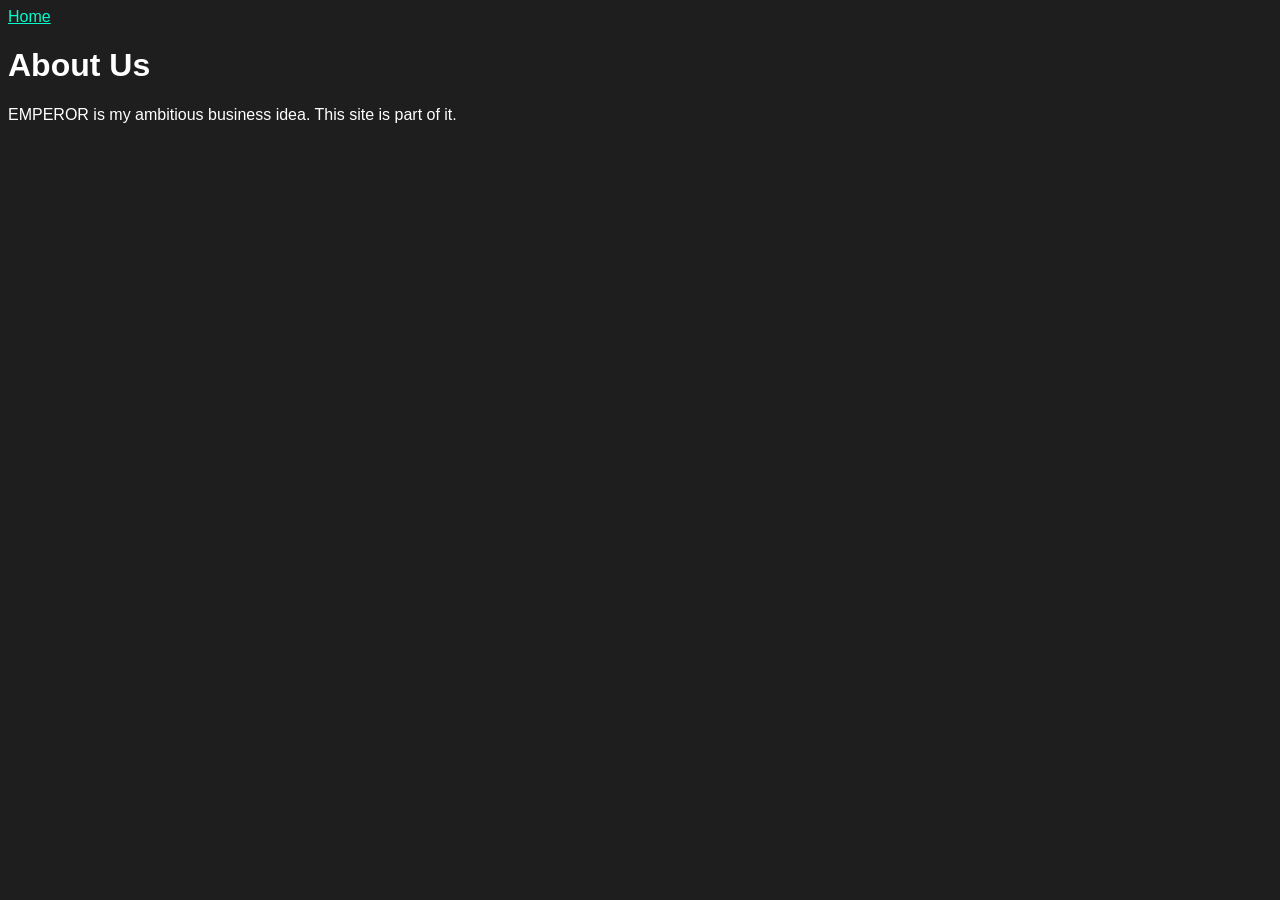
==== about.html @ 100faf95 "Add stylesheet link to about.html" ====
<html>
</html><title>ABOUT US</title>
<link rel="stylesheet" href="style.css">
<body>
  <head><p><a href="index.html">Home</a></p></head>
  <head><p><h1>About Us</h1></p></head>
  <p>EMPEROR is my ambitious business idea. This site is part of it.</p>
</body>
</html>
---- style.css ----
body {
    background-color: #1e1e1e; /* Changes background to dark gray */
    color: #ffffff;           /* Changes text color to white */
    font-family: Arial, sans-serif; /* Changes the typography */
}

a {
    color: #00ffcc;           /* Changes your links to a bright teal */
}
h1 {
    font-weight: 900; /* Sets the font weight to ultra-bold */
}
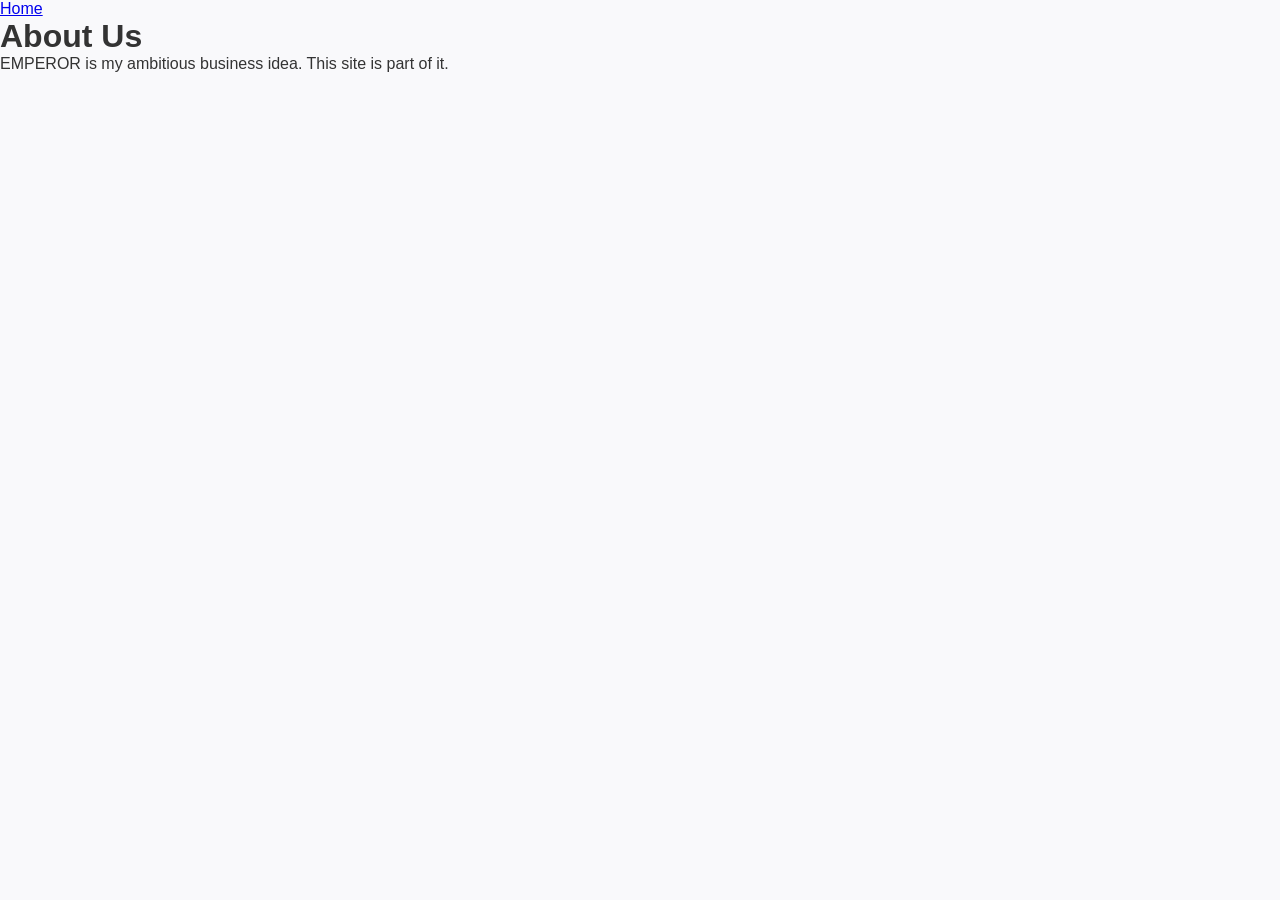
==== commit f2843a2c: "Update about.html" ====
--- a/about.html
+++ b/about.html
@@ -1,9 +1,14 @@
 <html>
 </html><title>ABOUT US</title>
-<link rel="stylesheet" href="style.css">
+<head>
+    <meta charset="UTF-8">
+    <meta name="viewport" content="width=device-width, initial-scale=1.0">
+    <title>EMPEROR | Online Bookstore</title>
+    <link rel="stylesheet" href="style.css">
+</head>
 <body>
   <head><p><a href="index.html">Home</a></p></head>
-  <head><p><h1>About Us</h1></p></head>
+  <p><h1>About Us</h1></p>
   <p>EMPEROR is my ambitious business idea. This site is part of it.</p>
 </body>
 </html>
--- a/style.css
+++ b/style.css
@@ -1,13 +1,162 @@
-body {
-    background-color: #1e1e1e; /* Changes background to dark gray */
-    color: #ffffff;           /* Changes text color to white */
-    font-family: Arial, sans-serif; /* Changes the typography */
-}
-
-a {
-    color: #00ffcc;           /* Changes your links to a bright teal */
-}
-h1 {
-    font-weight: 900; /* Sets the font weight to ultra-bold */
-}
-
+/* Base Resets and Fonts */
+* {
+    margin: 0;
+    padding: 0;
+    box-sizing: border-box;
+    font-family: 'Segoe UI', Tahoma, Geneva, Verdana, sans-serif;
+}
+
+body {
+    background-color: #f9f9fb;
+    color: #333;
+}
+
+/* Navigation Bar Styling */
+.navbar {
+    display: flex;
+    justify-content: space-between;
+    align-items: center;
+    background-color: #ffffff;
+    padding: 1.2rem 5%;
+    box-shadow: 0 2px 10px rgba(0, 0, 0, 0.05);
+    position: sticky;
+    top: 0;
+    z-index: 100;
+}
+
+.logo {
+    font-size: 1.5rem;
+    font-weight: bold;
+    color: #2c3e50;
+}
+
+.nav-links {
+    display: flex;
+    list-style: none;
+    gap: 2rem;
+}
+
+.nav-links a {
+    text-decoration: none;
+    color: #555;
+    font-weight: 500;
+    transition: color 0.3s ease;
+}
+
+.nav-links a:hover {
+    color: #3498db;
+}
+
+/* Main Container Layout */
+.store-container {
+    max-width: 1200px;
+    margin: 3rem auto;
+    padding: 0 2rem;
+}
+
+.store-container h1 {
+    margin-bottom: 2rem;
+    color: #2c3e50;
+    font-size: 2rem;
+}
+
+/* Responsive CSS Grid for Books */
+.book-grid {
+    display: grid;
+    grid-template-columns: repeat(auto-fill, minmax(220px, 1fr));
+    gap: 2.5rem;
+}
+
+/* Individual Book Card Layout */
+.book-card {
+    background-color: #ffffff;
+    border-radius: 8px;
+    overflow: hidden;
+    box-shadow: 0 4px 15px rgba(0, 0, 0, 0.05);
+    transition: transform 0.3s ease, box-shadow 0.3s ease;
+    display: flex;
+    flex-direction: column;
+}
+
+.book-card:hover {
+    transform: translateY(-5px);
+    box-shadow: 0 8px 25px rgba(0, 0, 0, 0.1);
+}
+
+/* Image Control to Ensure Consistent Cover Sizes */
+.image-wrapper {
+    width: 100%;
+    height: 300px;
+    overflow: hidden;
+    background-color: #eaeaea;
+}
+
+.image-wrapper img {
+    width: 100%;
+    height: 100%;
+    object-fit: cover; /* Forces cover image to fill frame without distorting */
+    transition: transform 0.3s ease;
+}
+
+.book-card:hover .image-wrapper img {
+    transform: scale(1.05);
+}
+
+/* Card Text Styling */
+.book-info {
+    padding: 1.2rem;
+    display: flex;
+    flex-direction: column;
+    flex-grow: 1;
+}
+
+.book-title {
+    font-size: 1.1rem;
+    color: #2c3e50;
+    margin-bottom: 0.3rem;
+    white-space: nowrap;
+    overflow: hidden;
+    text-overflow: ellipsis; /* Keeps long titles clean on one line */
+}
+
+.book-author {
+    font-size: 0.9rem;
+    color: #7f8c8d;
+    margin-bottom: 1.5rem;
+}
+
+/* Price & Button Layout Alignment */
+.book-footer {
+    display: flex;
+    justify-content: space-between;
+    align-items: center;
+    margin-top: auto; /* Pushes alignment neatly to bottom */
+}
+
+.book-price {
+    font-size: 1.2rem;
+    font-weight: bold;
+    color: #2e7d32;
+}
+
+.buy-btn {
+    background-color: #3498db;
+    color: white;
+    border: none;
+    padding: 0.5rem 1.2rem;
+    border-radius: 4px;
+    cursor: pointer;
+    font-weight: 500;
+    transition: background-color 0.2s ease;
+}
+
+.buy-btn:hover {
+    background-color: #2980b9;
+}
+
+.nav-links a.active {
+    color: #3498db;
+    font-weight: bold;
+    border-bottom: 2px solid #3498db;
+    padding-bottom: 4px;
+}
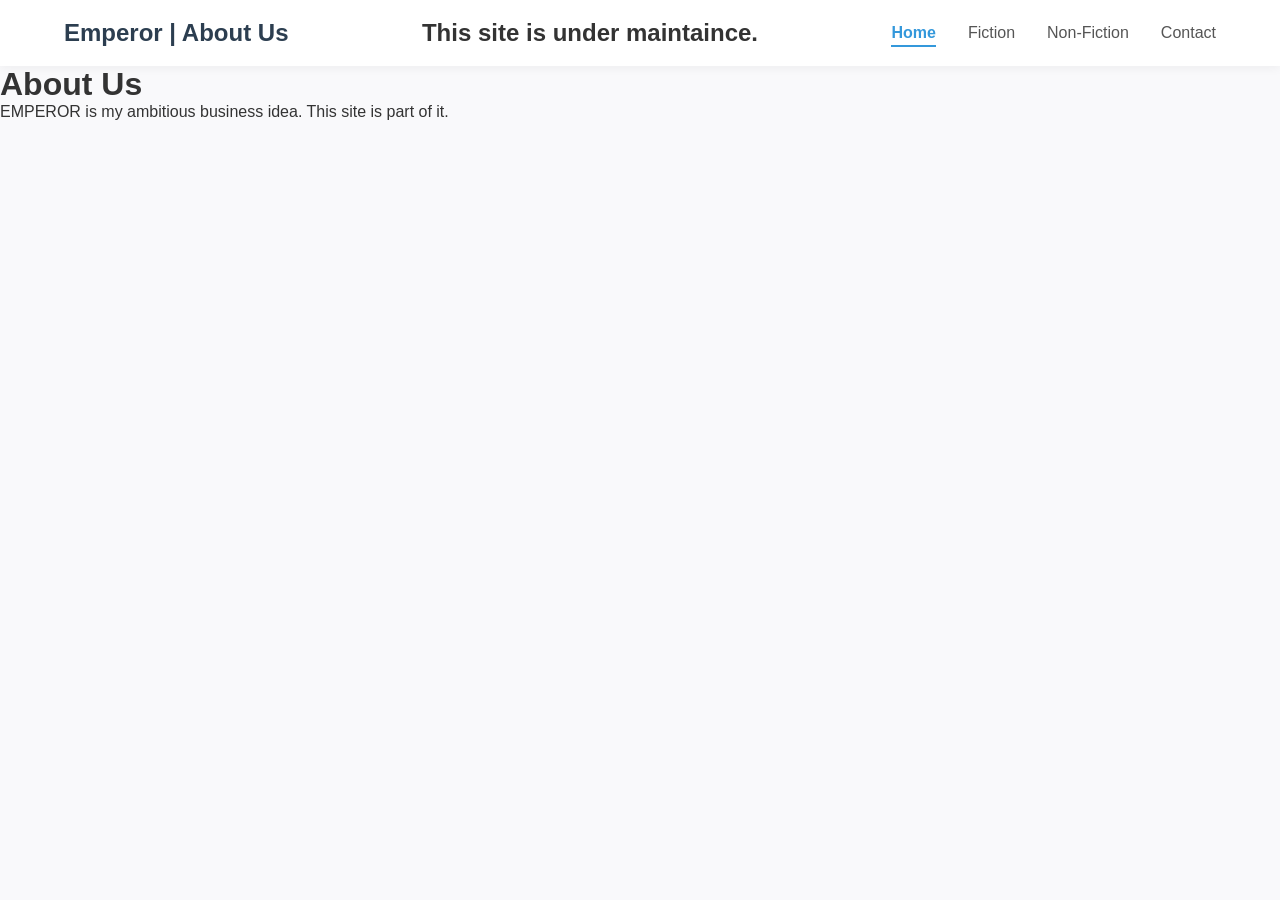
==== commit 96d8a6a9: "Update about.html" ====
--- a/about.html
+++ b/about.html
@@ -1,13 +1,27 @@
 <html>
-</html><title>ABOUT US</title>
+
 <head>
     <meta charset="UTF-8">
     <meta name="viewport" content="width=device-width, initial-scale=1.0">
-    <title>EMPEROR | Online Bookstore</title>
+    <title>ABOUT US</title>
     <link rel="stylesheet" href="style.css">
 </head>
 <body>
-  <head><p><a href="index.html">Home</a></p></head>
+     <!-- Header & Navigation -->
+    <header class="navbar">
+        <div class="logo">Emperor | About Us</div>
+		<h2>This site is under maintaince.</h2>
+        <nav>
+            <ul class="nav-links">
+                <!-- Added a shared class "filter-btn" and marked Home as active -->
+                <li><a href="index.html" class="filter-btn active">Home</a></li>
+                <li><a href="#" class="filter-btn">Fiction</a></li>
+                <li><a href="#" class="filter-btn">Non-Fiction</a></li>
+                <li><a href="about.html">Contact</a></li>
+            </ul>
+        </nav>
+    </header>
+  
   <p><h1>About Us</h1></p>
   <p>EMPEROR is my ambitious business idea. This site is part of it.</p>
 </body>
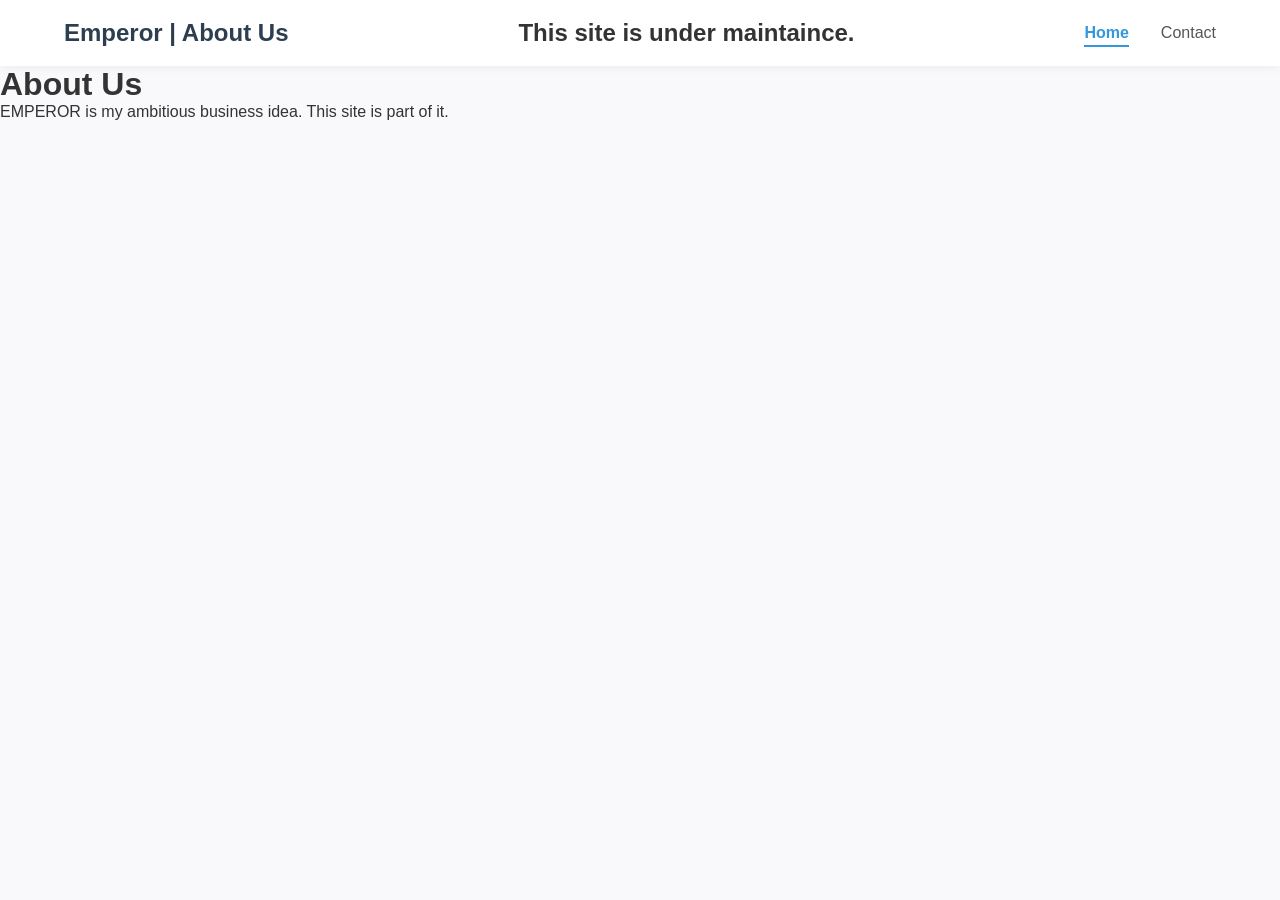
==== commit c7ea8a88: "Update about.html" ====
--- a/about.html
+++ b/about.html
@@ -15,8 +15,7 @@
             <ul class="nav-links">
                 <!-- Added a shared class "filter-btn" and marked Home as active -->
                 <li><a href="index.html" class="filter-btn active">Home</a></li>
-                <li><a href="#" class="filter-btn">Fiction</a></li>
-                <li><a href="#" class="filter-btn">Non-Fiction</a></li>
+                
                 <li><a href="about.html">Contact</a></li>
             </ul>
         </nav>
